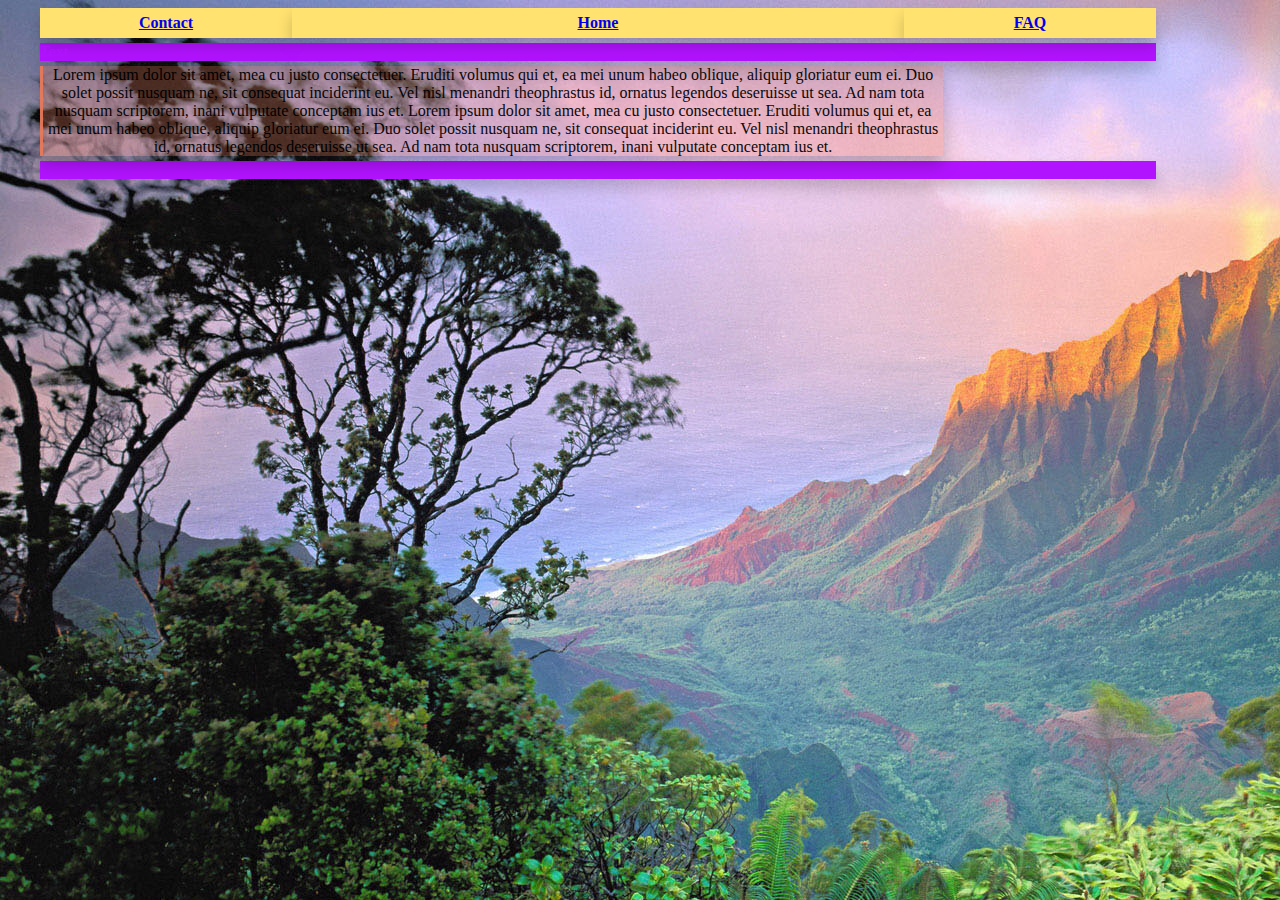
==== index.html @ bbc8c36d "day4" ====
<!DOCTYPE html>
<html lang="en" dir="ltr">

<head>
  <meta charset="utf-8">
  <title>CSS Project Index</title>
  <link rel="stylesheet" type="text/css" href="style.css">
</head>

<body background="images/background.jpg">
  <div id="container">
    <div id="nav"><a href="contact.html">Contact</a></div>
    <div id="header"><a href="index.html">Home</a></div>
    <div id="nav"><a href="faq.html">FAQ</a></div>
    <div id="blackLine">Text</div>
    <div id="content">Lorem ipsum dolor sit amet, mea cu justo consectetuer. Eruditi volumus qui et, ea mei unum habeo oblique, aliquip gloriatur eum ei. Duo solet possit nusquam ne, sit consequat inciderint eu. Vel nisl menandri theophrastus id, ornatus legendos deseruisse ut sea. Ad nam tota nusquam scriptorem, inani vulputate conceptam ius et.  Lorem ipsum dolor sit amet, mea cu justo consectetuer. Eruditi volumus qui et, ea mei unum habeo oblique, aliquip gloriatur eum ei. Duo solet possit nusquam ne, sit consequat inciderint eu. Vel nisl menandri theophrastus id, ornatus legendos deseruisse ut sea. Ad nam tota nusquam scriptorem, inani vulputate conceptam ius et.  </div>
    <div id="footer">Text</div>
  </div>
</body>

</html>
---- style.css ----
#container{
    width: 1200px;
    margin: auto;
}
#nav{
  width: 20%;
  float: left;
  background: #FFE270;
  text-align: center;
  padding: 0.5%;
  margin-bottom: 5px;
  font-weight: bold;
  box-shadow: 0px 8px 16px 0px rgba(0,0,0,0.2);
}
#header{
  width: 50%;
  float: left;
  background: #FFE270;
  text-align: center;
  padding: 0.5%;
  margin-bottom: 5px;
  font-weight: bold;
  box-shadow: 0px 8px 16px 0px rgba(0,0,0,0.2);
}

#blackLine{
  width: 93%;
  background: #B213FF;
  clear: both;
  margin-bottom: 5px;
  color: #B213FF;
  box-shadow: 0px 8px 16px 0px rgba(0,0,0,0.2);
}

#content{
  width: 75%;
  background: rgba(232,121,90,0.3);
  text-align: center;
  box-shadow: 0px 8px 16px 0px rgba(0,0,0,0.25);
  opacity: 95%;
  border-left-style: solid;
  border-color: #E8795A
}

#footer{
  background: #B213FF;
  clear: both;
  margin-top: 5px;
  width: 93%;
  color: #B213FF;
  box-shadow: 0px 8px 16px 0px rgba(0,0,0,0.2);
}
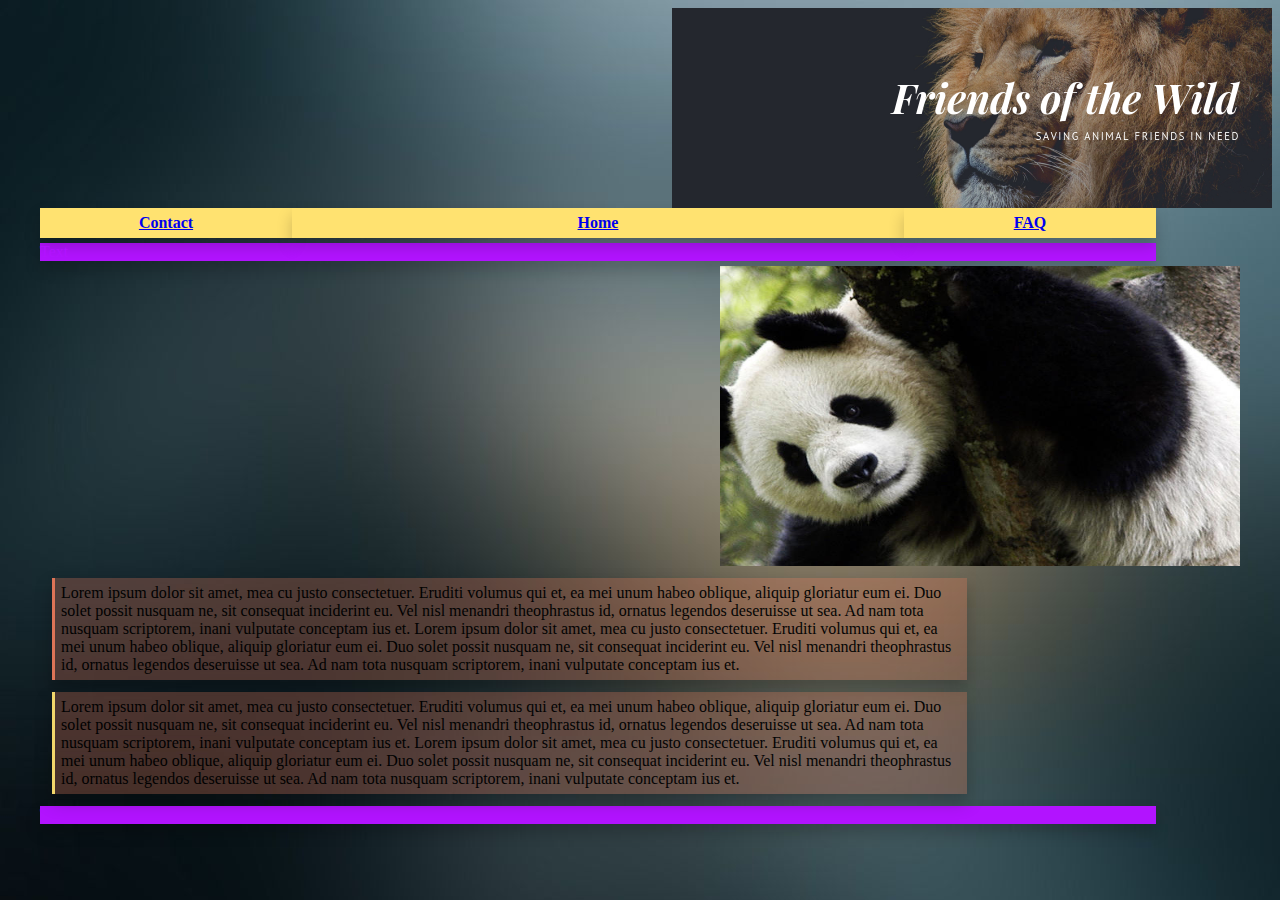
==== commit d91faf1a: "day5" ====
--- a/index.html
+++ b/index.html
@@ -7,13 +7,20 @@
   <link rel="stylesheet" type="text/css" href="style.css">
 </head>
 
-<body background="images/background.jpg">
+<body background="images/newbackground.jpg">
+  <center><img src="images/banner.png" alt="Page Banner"></center>
   <div id="container">
     <div id="nav"><a href="contact.html">Contact</a></div>
     <div id="header"><a href="index.html">Home</a></div>
     <div id="nav"><a href="faq.html">FAQ</a></div>
     <div id="blackLine">Text</div>
-    <div id="content">Lorem ipsum dolor sit amet, mea cu justo consectetuer. Eruditi volumus qui et, ea mei unum habeo oblique, aliquip gloriatur eum ei. Duo solet possit nusquam ne, sit consequat inciderint eu. Vel nisl menandri theophrastus id, ornatus legendos deseruisse ut sea. Ad nam tota nusquam scriptorem, inani vulputate conceptam ius et.  Lorem ipsum dolor sit amet, mea cu justo consectetuer. Eruditi volumus qui et, ea mei unum habeo oblique, aliquip gloriatur eum ei. Duo solet possit nusquam ne, sit consequat inciderint eu. Vel nisl menandri theophrastus id, ornatus legendos deseruisse ut sea. Ad nam tota nusquam scriptorem, inani vulputate conceptam ius et.  </div>
+    <img src="images/panda.jpg" style="width:520px;height:300px;">
+    <div id="content">Lorem ipsum dolor sit amet, mea cu justo consectetuer. Eruditi volumus qui et, ea mei unum habeo oblique, aliquip gloriatur eum ei. Duo solet possit nusquam ne, sit consequat inciderint eu. Vel nisl menandri theophrastus id,
+      ornatus legendos deseruisse ut sea. Ad nam tota nusquam scriptorem, inani vulputate conceptam ius et. Lorem ipsum dolor sit amet, mea cu justo consectetuer. Eruditi volumus qui et, ea mei unum habeo oblique, aliquip gloriatur eum ei. Duo solet
+      possit nusquam ne, sit consequat inciderint eu. Vel nisl menandri theophrastus id, ornatus legendos deseruisse ut sea. Ad nam tota nusquam scriptorem, inani vulputate conceptam ius et. </div>
+    <div id="content2">Lorem ipsum dolor sit amet, mea cu justo consectetuer. Eruditi volumus qui et, ea mei unum habeo oblique, aliquip gloriatur eum ei. Duo solet possit nusquam ne, sit consequat inciderint eu. Vel nisl menandri theophrastus id,
+      ornatus legendos deseruisse ut sea. Ad nam tota nusquam scriptorem, inani vulputate conceptam ius et. Lorem ipsum dolor sit amet, mea cu justo consectetuer. Eruditi volumus qui et, ea mei unum habeo oblique, aliquip gloriatur eum ei. Duo solet
+      possit nusquam ne, sit consequat inciderint eu. Vel nisl menandri theophrastus id, ornatus legendos deseruisse ut sea. Ad nam tota nusquam scriptorem, inani vulputate conceptam ius et. </div>
     <div id="footer">Text</div>
   </div>
 </body>
--- a/style.css
+++ b/style.css
@@ -1,8 +1,9 @@
-#container{
-    width: 1200px;
-    margin: auto;
+#container {
+  width: 1200px;
+  margin: auto;
 }
-#nav{
+
+#nav {
   width: 20%;
   float: left;
   background: #FFE270;
@@ -10,9 +11,10 @@
   padding: 0.5%;
   margin-bottom: 5px;
   font-weight: bold;
-  box-shadow: 0px 8px 16px 0px rgba(0,0,0,0.2);
+  box-shadow: 0px 8px 16px 0px rgba(0, 0, 0, 0.2);
 }
-#header{
+
+#header {
   width: 50%;
   float: left;
   background: #FFE270;
@@ -20,33 +22,53 @@
   padding: 0.5%;
   margin-bottom: 5px;
   font-weight: bold;
-  box-shadow: 0px 8px 16px 0px rgba(0,0,0,0.2);
+  box-shadow: 0px 8px 16px 0px rgba(0, 0, 0, 0.2);
 }
 
-#blackLine{
+#blackLine {
   width: 93%;
   background: #B213FF;
   clear: both;
   margin-bottom: 5px;
   color: #B213FF;
-  box-shadow: 0px 8px 16px 0px rgba(0,0,0,0.2);
+  box-shadow: 0px 8px 16px 0px rgba(0, 0, 0, 0.2);
 }
 
-#content{
+#content {
+  padding: .5%;
   width: 75%;
-  background: rgba(232,121,90,0.3);
-  text-align: center;
-  box-shadow: 0px 8px 16px 0px rgba(0,0,0,0.25);
+  margin: 1%;
+  background: rgba(232, 121, 90, 0.3);
+  text-align: left;
+  box-shadow: 0px 8px 16px 0px rgba(0, 0, 0, 0.25);
   opacity: 95%;
   border-left-style: solid;
   border-color: #E8795A
 }
 
-#footer{
+#content2 {
+  padding: .5%;
+  width: 75%;
+  margin: 1%;
+  background: rgba(232, 121, 90, 0.3);
+  text-align: left;
+  box-shadow: 0px 8px 16px 0px rgba(0, 0, 0, 0.25);
+  opacity: 95%;
+  border-left-style: solid;
+  border-color: #FFE270
+}
+
+#footer {
   background: #B213FF;
   clear: both;
   margin-top: 5px;
   width: 93%;
   color: #B213FF;
-  box-shadow: 0px 8px 16px 0px rgba(0,0,0,0.2);
+  box-shadow: 0px 8px 16px 0px rgba(0, 0, 0, 0.2);
 }
+
+img {
+  display: block;
+  margin-left: auto;
+  margin
+}
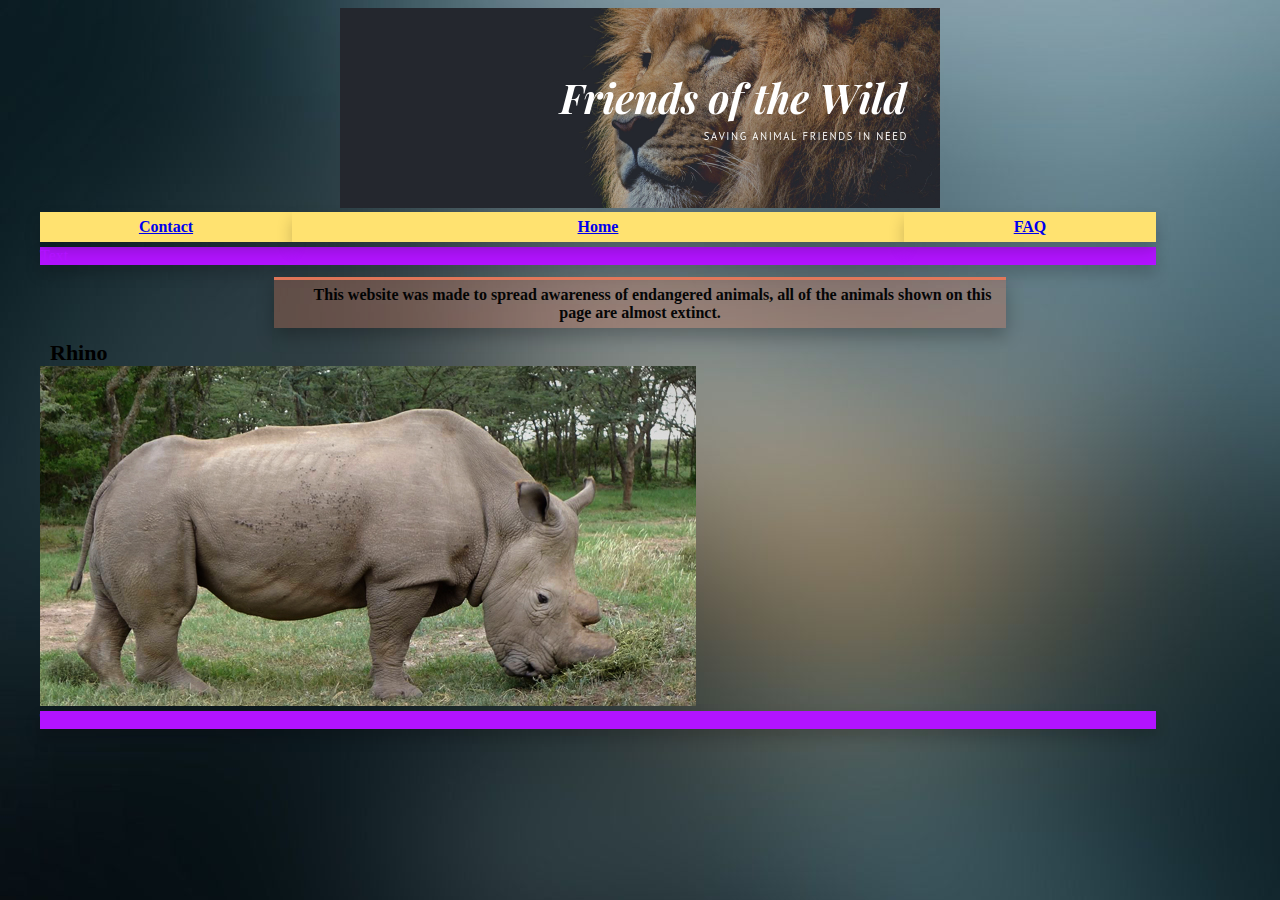
==== commit 8855f720: "day6" ====
--- a/index.html
+++ b/index.html
@@ -14,13 +14,9 @@
     <div id="header"><a href="index.html">Home</a></div>
     <div id="nav"><a href="faq.html">FAQ</a></div>
     <div id="blackLine">Text</div>
-    <img src="images/panda.jpg" style="width:520px;height:300px;">
-    <div id="content">Lorem ipsum dolor sit amet, mea cu justo consectetuer. Eruditi volumus qui et, ea mei unum habeo oblique, aliquip gloriatur eum ei. Duo solet possit nusquam ne, sit consequat inciderint eu. Vel nisl menandri theophrastus id,
-      ornatus legendos deseruisse ut sea. Ad nam tota nusquam scriptorem, inani vulputate conceptam ius et. Lorem ipsum dolor sit amet, mea cu justo consectetuer. Eruditi volumus qui et, ea mei unum habeo oblique, aliquip gloriatur eum ei. Duo solet
-      possit nusquam ne, sit consequat inciderint eu. Vel nisl menandri theophrastus id, ornatus legendos deseruisse ut sea. Ad nam tota nusquam scriptorem, inani vulputate conceptam ius et. </div>
-    <div id="content2">Lorem ipsum dolor sit amet, mea cu justo consectetuer. Eruditi volumus qui et, ea mei unum habeo oblique, aliquip gloriatur eum ei. Duo solet possit nusquam ne, sit consequat inciderint eu. Vel nisl menandri theophrastus id,
-      ornatus legendos deseruisse ut sea. Ad nam tota nusquam scriptorem, inani vulputate conceptam ius et. Lorem ipsum dolor sit amet, mea cu justo consectetuer. Eruditi volumus qui et, ea mei unum habeo oblique, aliquip gloriatur eum ei. Duo solet
-      possit nusquam ne, sit consequat inciderint eu. Vel nisl menandri theophrastus id, ornatus legendos deseruisse ut sea. Ad nam tota nusquam scriptorem, inani vulputate conceptam ius et. </div>
+    <center><div id="content">This website was made to spread awareness of endangered animals, all of the animals shown on this page are almost extinct.</div></center>
+    <div id="imageTitle">Rhino</div>
+    <div id="rhino"></div>
     <div id="footer">Text</div>
   </div>
 </body>
--- a/style.css
+++ b/style.css
@@ -4,6 +4,7 @@
 }
 
 #nav {
+  text-decoration: none;
   width: 20%;
   float: left;
   background: #FFE270;
@@ -35,28 +36,44 @@
 }
 
 #content {
+  font-weight: bold;
+  text-indent: 25px;
   padding: .5%;
-  width: 75%;
+  width: 60%;
   margin: 1%;
   background: rgba(232, 121, 90, 0.3);
-  text-align: left;
+  text-align: center;
   box-shadow: 0px 8px 16px 0px rgba(0, 0, 0, 0.25);
   opacity: 95%;
-  border-left-style: solid;
+  border-top-style: solid;
   border-color: #E8795A
 }
 
-#content2 {
+#imageTitle{
+  font-weight: bold;
+  text-indent: 10px;
+  font-size: 22px;
+}
+
+#rhino {
+  background-image: url(images/rhino.jpg);
+  background-repeat: no-repeat;
+  background-position: left top;
+  width: 656px;
+  height: 340px;
+}
+
+/*content2 {
   padding: .5%;
-  width: 75%;
-  margin: 1%;
+  width: 65%;
+  margin: .5%;
   background: rgba(232, 121, 90, 0.3);
   text-align: left;
   box-shadow: 0px 8px 16px 0px rgba(0, 0, 0, 0.25);
   opacity: 95%;
   border-left-style: solid;
   border-color: #FFE270
-}
+}*/
 
 #footer {
   background: #B213FF;
@@ -66,9 +83,3 @@
   color: #B213FF;
   box-shadow: 0px 8px 16px 0px rgba(0, 0, 0, 0.2);
 }
-
-img {
-  display: block;
-  margin-left: auto;
-  margin
-}
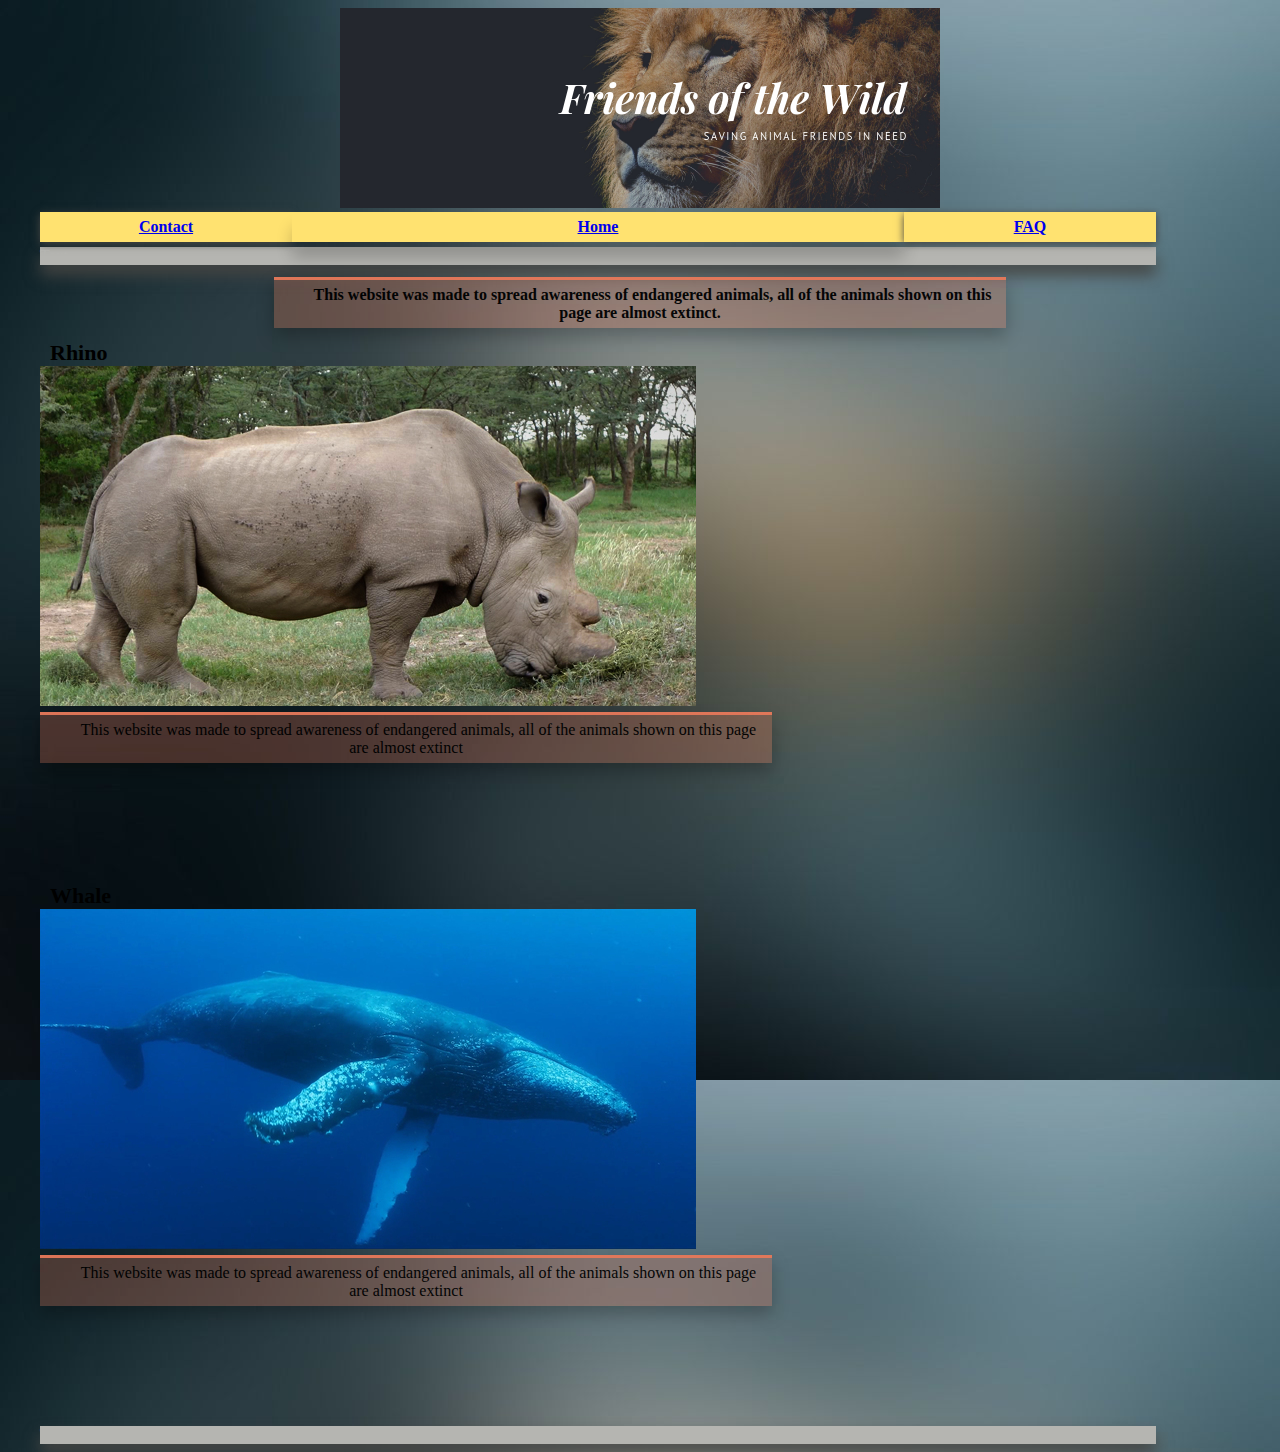
==== commit 9135abe6: "day7" ====
--- a/index.html
+++ b/index.html
@@ -17,6 +17,10 @@
     <center><div id="content">This website was made to spread awareness of endangered animals, all of the animals shown on this page are almost extinct.</div></center>
     <div id="imageTitle">Rhino</div>
     <div id="rhino"></div>
+    <div id="imageContent">This website was made to spread awareness of endangered animals, all of the animals shown on this page are almost extinct</div>
+    <div id="imageTitle">Whale</div>
+    <div id="whale"></div>
+    <div id="imageContent">This website was made to spread awareness of endangered animals, all of the animals shown on this page are almost extinct</div>
     <div id="footer">Text</div>
   </div>
 </body>
--- a/style.css
+++ b/style.css
@@ -12,7 +12,7 @@
   padding: 0.5%;
   margin-bottom: 5px;
   font-weight: bold;
-  box-shadow: 0px 8px 16px 0px rgba(0, 0, 0, 0.2);
+  box-shadow: 0px 2px 8px 0px rgba(69, 69, 67, 27);
 }
 
 #header {
@@ -23,16 +23,16 @@
   padding: 0.5%;
   margin-bottom: 5px;
   font-weight: bold;
-  box-shadow: 0px 8px 16px 0px rgba(0, 0, 0, 0.2);
+  box-shadow: 0px 16px 16px 0px rgba(0, 0, 0, 0.2);
 }
 
 #blackLine {
   width: 93%;
-  background: #B213FF;
+  background: #B5B5B1;
   clear: both;
   margin-bottom: 5px;
-  color: #B213FF;
-  box-shadow: 0px 8px 16px 0px rgba(0, 0, 0, 0.2);
+  color: #B5B5B1;
+  box-shadow: 0px 10px 16px 0px rgba(69, 69, 67, 27);
 }
 
 #content {
@@ -50,6 +50,7 @@
 }
 
 #imageTitle{
+  width: 20%;
   font-weight: bold;
   text-indent: 10px;
   font-size: 22px;
@@ -61,6 +62,29 @@
   background-position: left top;
   width: 656px;
   height: 340px;
+}
+
+#whale {
+  background-image: url(images/whale.jpg);
+  background-repeat: no-repeat;
+  background-position: center;
+  width: 656px;
+  height: 340px;
+}
+
+#imageContent{
+  margin-bottom: 10%;
+  margin-top: .5%;
+  text-indent: 25px;
+  padding: .5%;
+  width: 60%;
+  background: rgba(232, 121, 90, 0.3);
+  text-align: center;
+  box-shadow: 0px 8px 16px 0px rgba(0, 0, 0, 0.25);
+  opacity: 95%;
+  border-top-style: solid;
+  border-color: #E8795A
+
 }
 
 /*content2 {
@@ -76,10 +100,10 @@
 }*/
 
 #footer {
-  background: #B213FF;
+  background: #B5B5B1;
   clear: both;
   margin-top: 5px;
   width: 93%;
-  color: #B213FF;
-  box-shadow: 0px 8px 16px 0px rgba(0, 0, 0, 0.2);
+  color: #B5B5B1;
+  box-shadow: 0px 10px 16px 0px rgba(69, 69, 67, 27);
 }
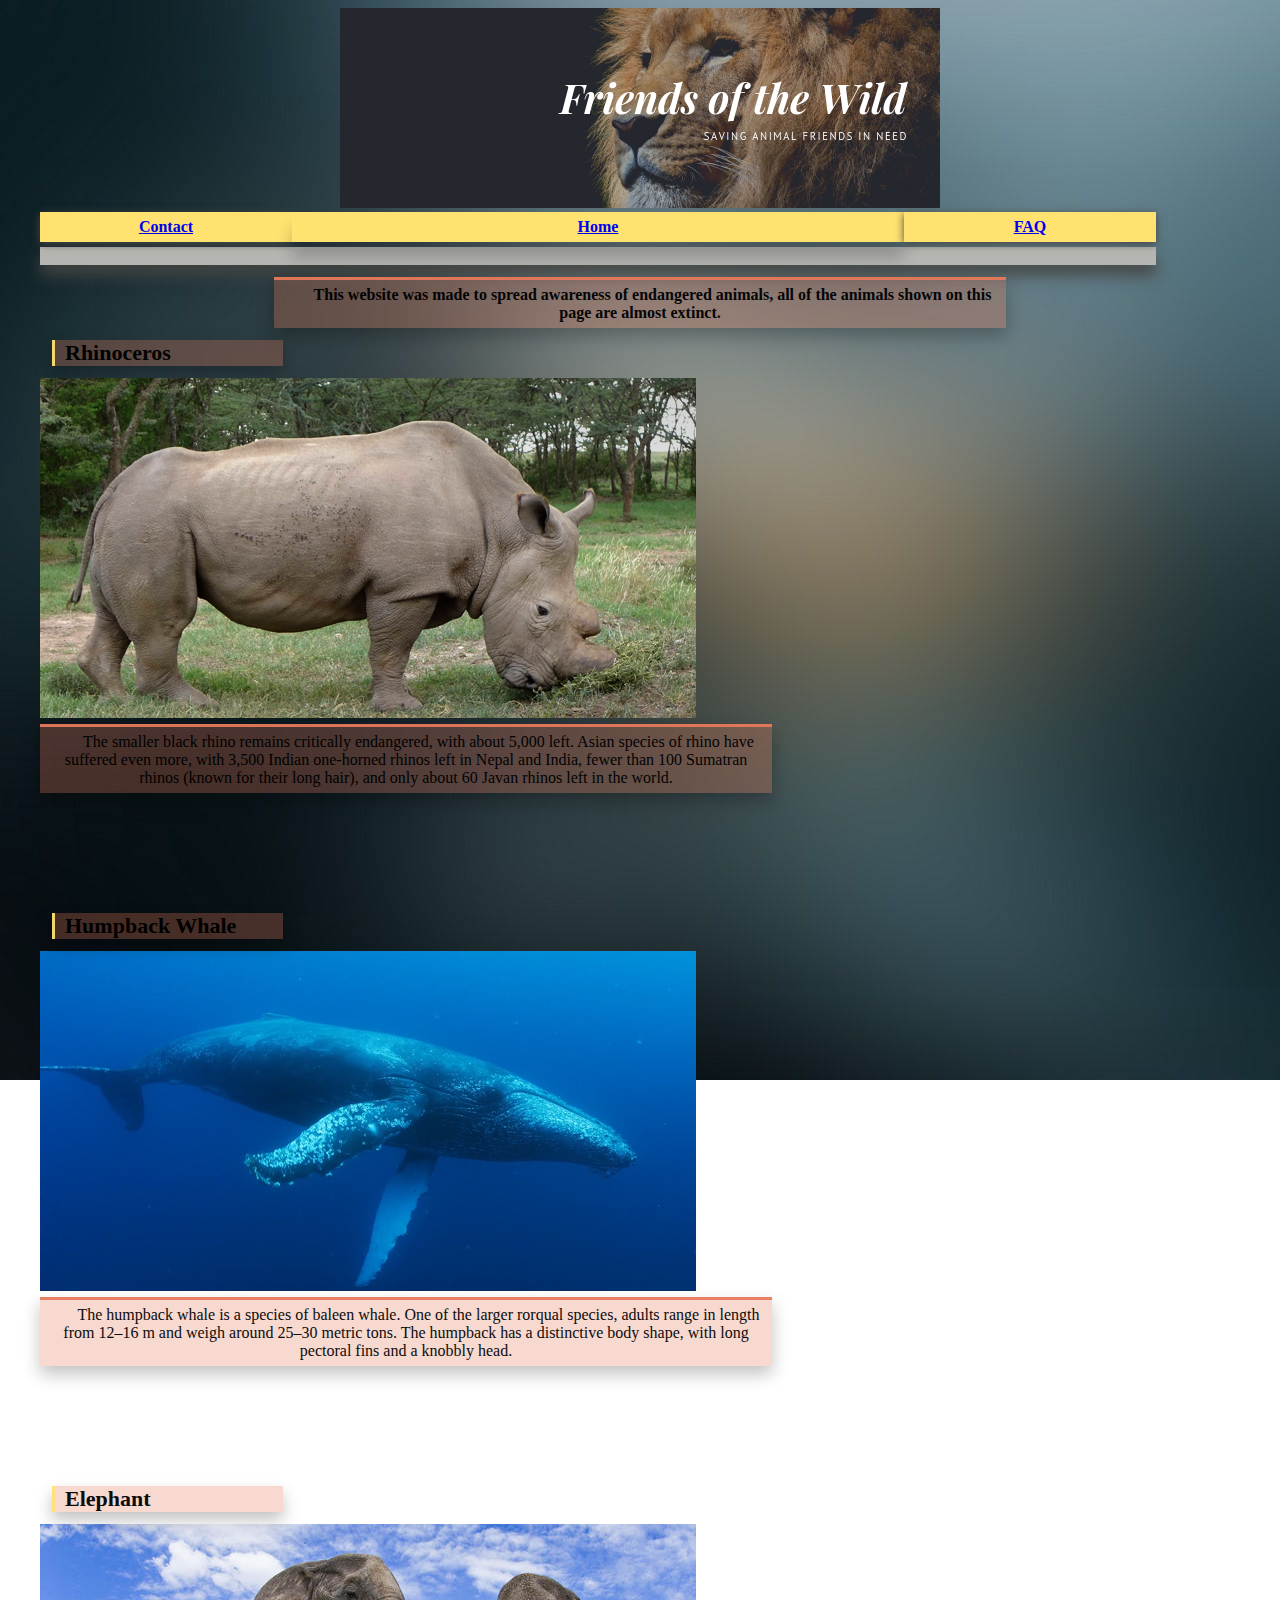
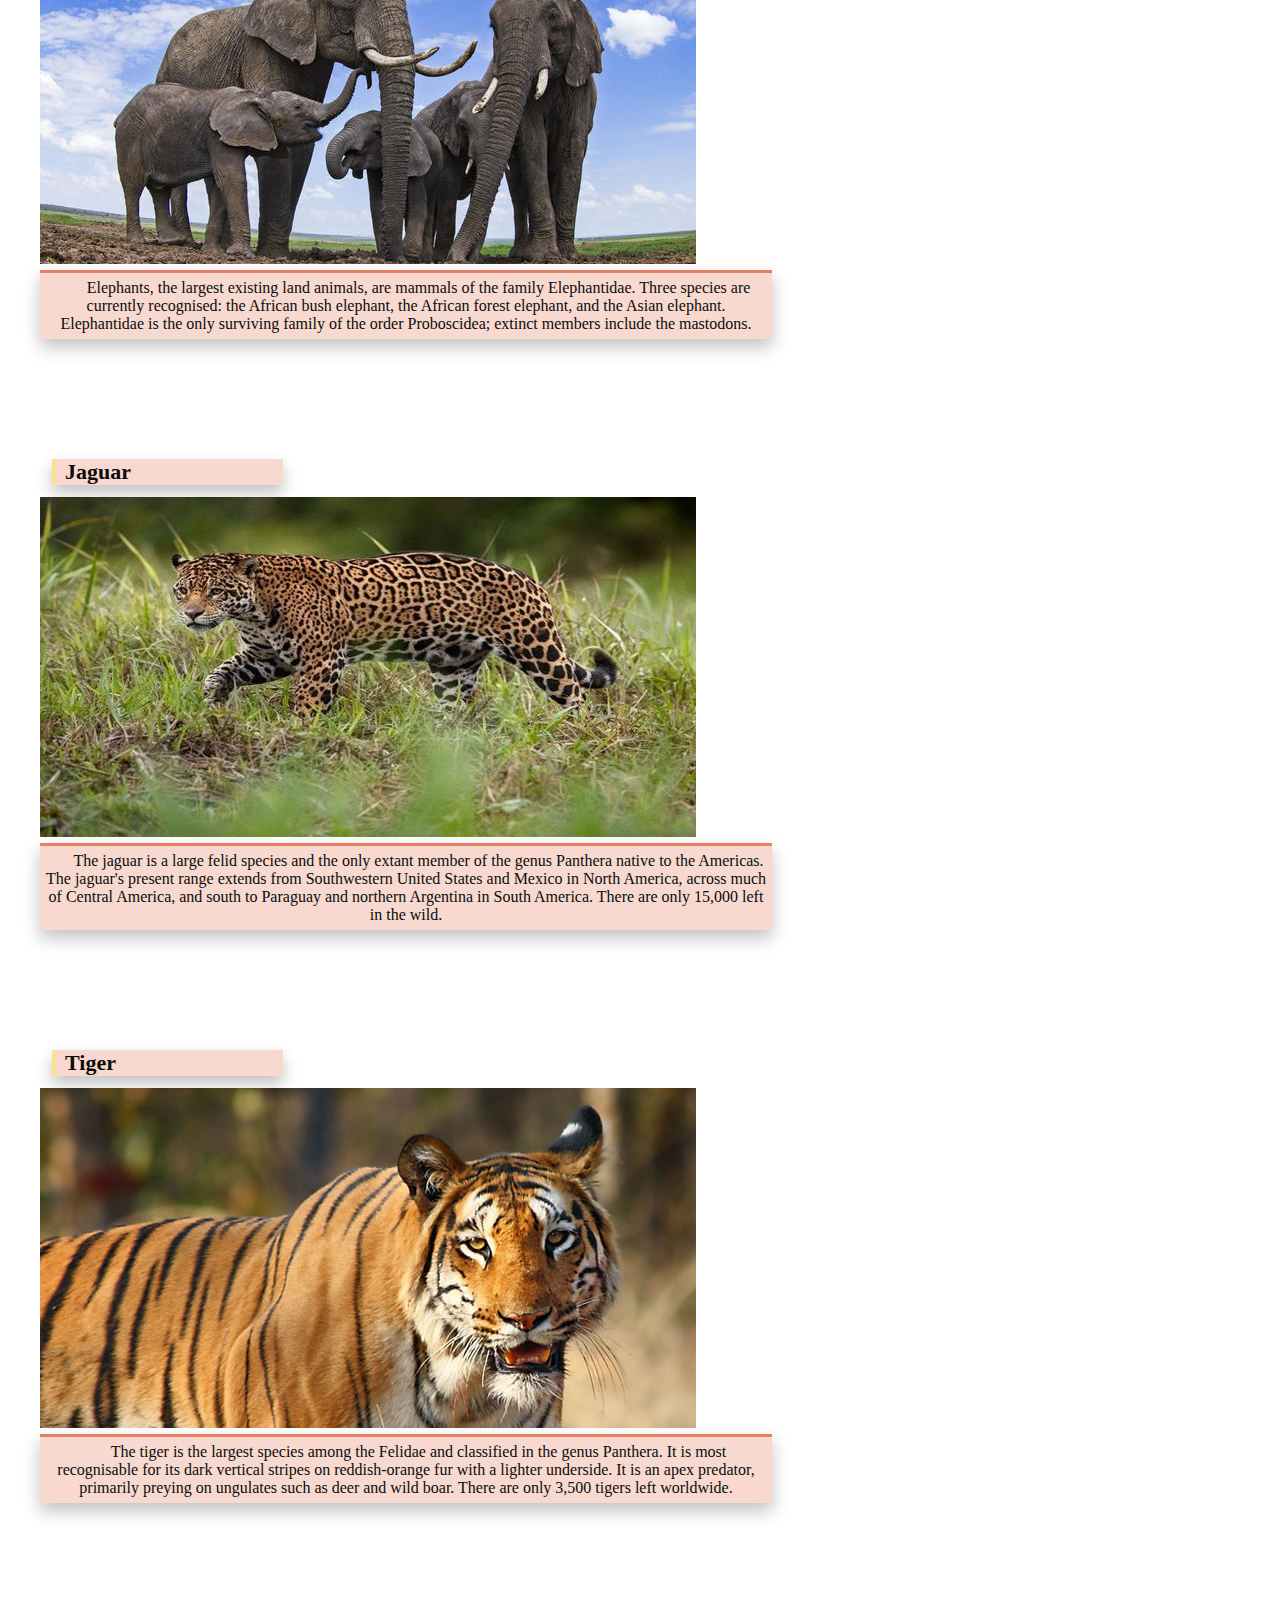
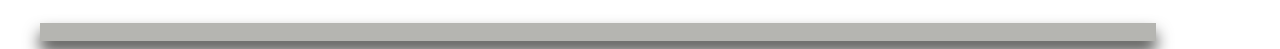
==== commit d33fd3db: "day8" ====
--- a/index.html
+++ b/index.html
@@ -7,7 +7,7 @@
   <link rel="stylesheet" type="text/css" href="style.css">
 </head>
 
-<body background="images/newbackground.jpg">
+<body>
   <center><img src="images/banner.png" alt="Page Banner"></center>
   <div id="container">
     <div id="nav"><a href="contact.html">Contact</a></div>
@@ -15,12 +15,21 @@
     <div id="nav"><a href="faq.html">FAQ</a></div>
     <div id="blackLine">Text</div>
     <center><div id="content">This website was made to spread awareness of endangered animals, all of the animals shown on this page are almost extinct.</div></center>
-    <div id="imageTitle">Rhino</div>
+    <div id="imageTitle">Rhinoceros</div>
     <div id="rhino"></div>
-    <div id="imageContent">This website was made to spread awareness of endangered animals, all of the animals shown on this page are almost extinct</div>
-    <div id="imageTitle">Whale</div>
+    <div id="imageContent">The smaller black rhino remains critically endangered, with about 5,000 left. Asian species of rhino have suffered even more, with 3,500 Indian one-horned rhinos left in Nepal and India, fewer than 100 Sumatran rhinos (known for their long hair), and only about 60 Javan rhinos left in the world.</div>
+    <div id="imageTitle">Humpback Whale</div>
     <div id="whale"></div>
-    <div id="imageContent">This website was made to spread awareness of endangered animals, all of the animals shown on this page are almost extinct</div>
+    <div id="imageContent">The humpback whale is a species of baleen whale. One of the larger rorqual species, adults range in length from 12–16 m and weigh around 25–30 metric tons. The humpback has a distinctive body shape, with long pectoral fins and a knobbly head.</div>
+    <div id="imageTitle">Elephant</div>
+    <div id="elephants"></div>
+    <div id="imageContent">Elephants, the largest existing land animals, are mammals of the family Elephantidae. Three species are currently recognised: the African bush elephant, the African forest elephant, and the Asian elephant. Elephantidae is the only surviving family of the order Proboscidea; extinct members include the mastodons.</div>
+    <div id="imageTitle">Jaguar</div>
+    <div id="jaguar"></div>
+    <div id="imageContent">The jaguar is a large felid species and the only extant member of the genus Panthera native to the Americas. The jaguar's present range extends from Southwestern United States and Mexico in North America, across much of Central America, and south to Paraguay and northern Argentina in South America. There are only 15,000 left in the wild.</div>
+    <div id="imageTitle">Tiger</div>
+    <div id="tiger"></div>
+    <div id="imageContent">The tiger is the largest species among the Felidae and classified in the genus Panthera. It is most recognisable for its dark vertical stripes on reddish-orange fur with a lighter underside. It is an apex predator, primarily preying on ungulates such as deer and wild boar. There are only 3,500 tigers left worldwide.</div>
     <div id="footer">Text</div>
   </div>
 </body>
--- a/style.css
+++ b/style.css
@@ -1,6 +1,13 @@
 #container {
   width: 1200px;
   margin: auto;
+}
+
+body{
+  background-image:
+  url("images/newbackground.jpg");
+  background-repeat: no-repeat;
+  background-attachment: fixed;
 }
 
 #nav {
@@ -46,14 +53,20 @@
   box-shadow: 0px 8px 16px 0px rgba(0, 0, 0, 0.25);
   opacity: 95%;
   border-top-style: solid;
-  border-color: #E8795A
+  border-color: #E8795A;
 }
 
 #imageTitle{
-  width: 20%;
+  margin: 1%;
+  width: 19%;
   font-weight: bold;
   text-indent: 10px;
   font-size: 22px;
+  background: rgba(232, 121, 90, 0.3);
+  box-shadow: 0px 8px 16px 0px rgba(0, 0, 0, 0.25);
+  opacity: 95%;
+  border-left-style: solid;
+  border-color: #FFE270;
 }
 
 #rhino {
@@ -68,6 +81,38 @@
   background-image: url(images/whale.jpg);
   background-repeat: no-repeat;
   background-position: center;
+  width: 656px;
+  height: 340px;
+}
+
+#rhino {
+  background-image: url(images/rhino.jpg);
+  background-repeat: no-repeat;
+  background-position: left top;
+  width: 656px;
+  height: 340px;
+}
+
+#elephants {
+  background-image: url(images/elephants.jpg);
+  background-repeat: no-repeat;
+  background-position: left top;
+  width: 656px;
+  height: 340px;
+}
+
+#jaguar {
+  background-image: url(images/jaguar.jpg);
+  background-repeat: no-repeat;
+  background-position: left top;
+  width: 656px;
+  height: 340px;
+}
+
+#tiger {
+  background-image: url(images/tiger.jpg);
+  background-repeat: no-repeat;
+  background-position: left top;
   width: 656px;
   height: 340px;
 }
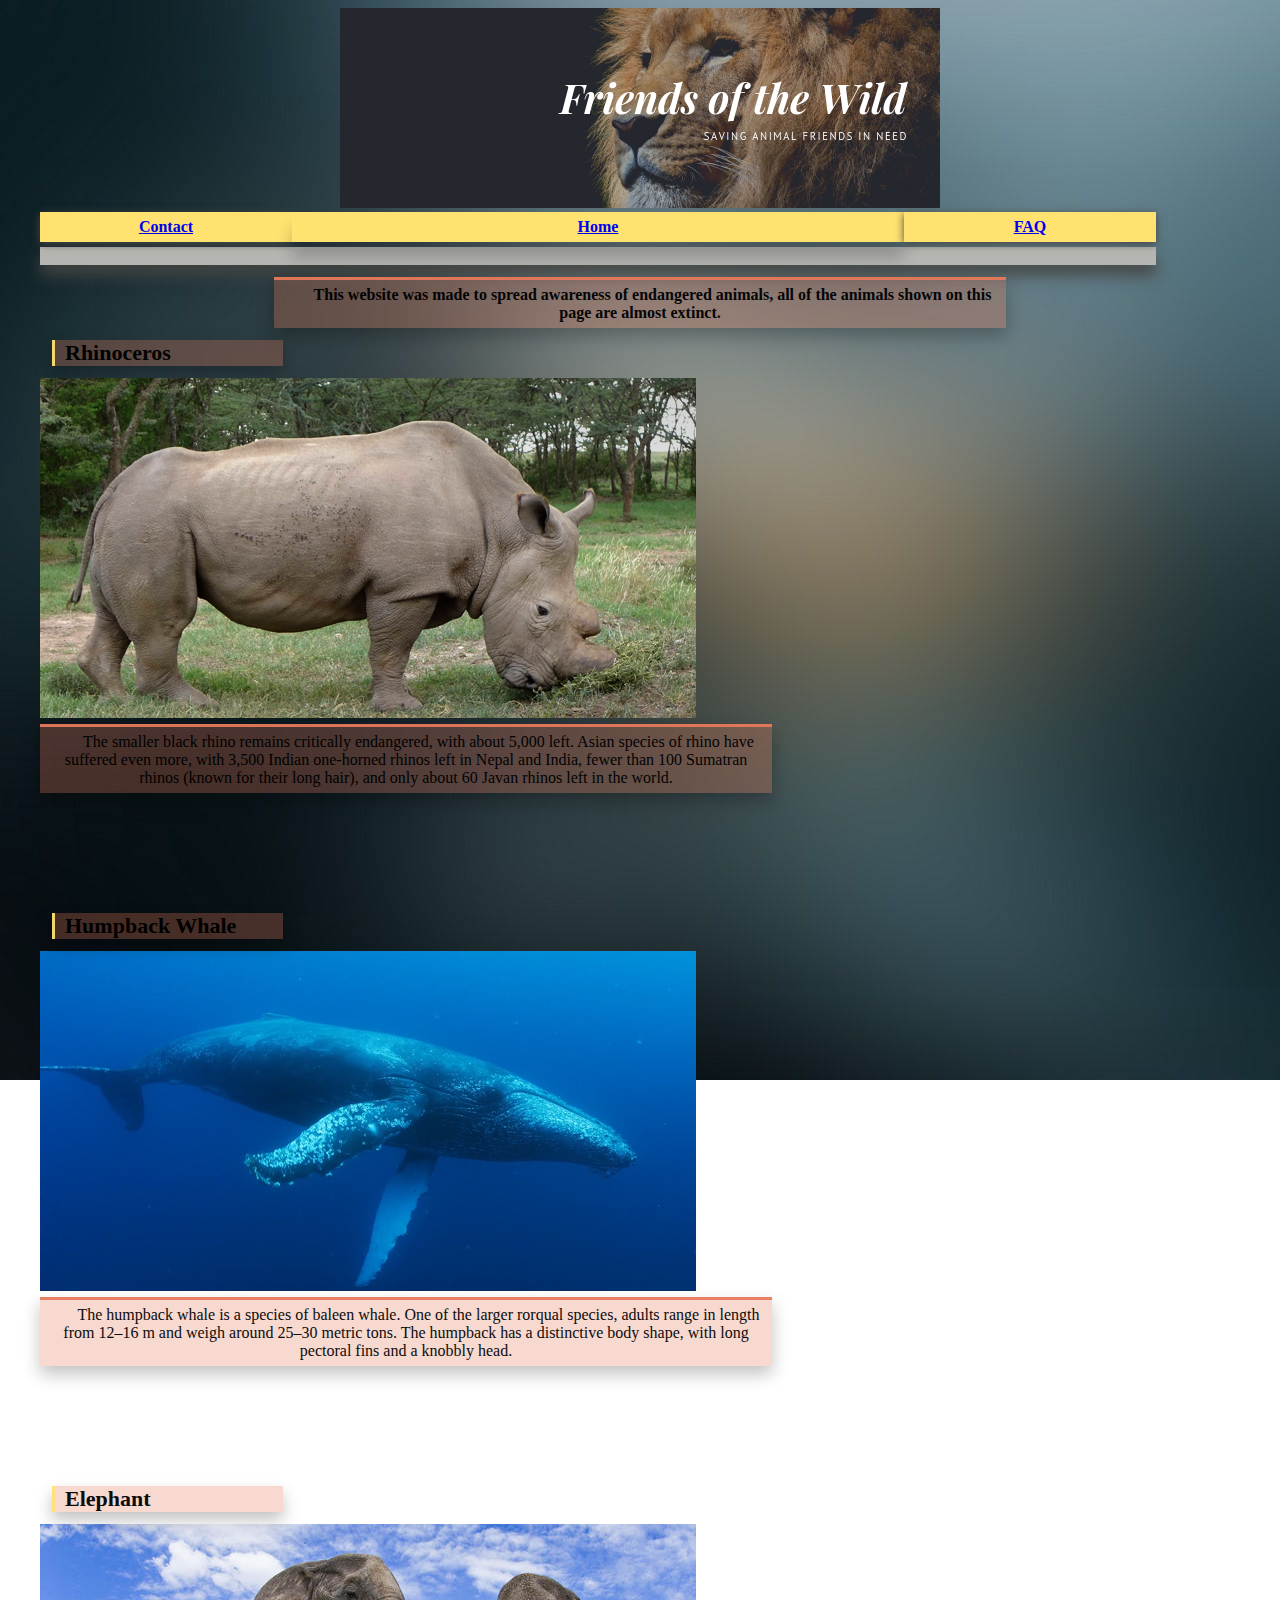
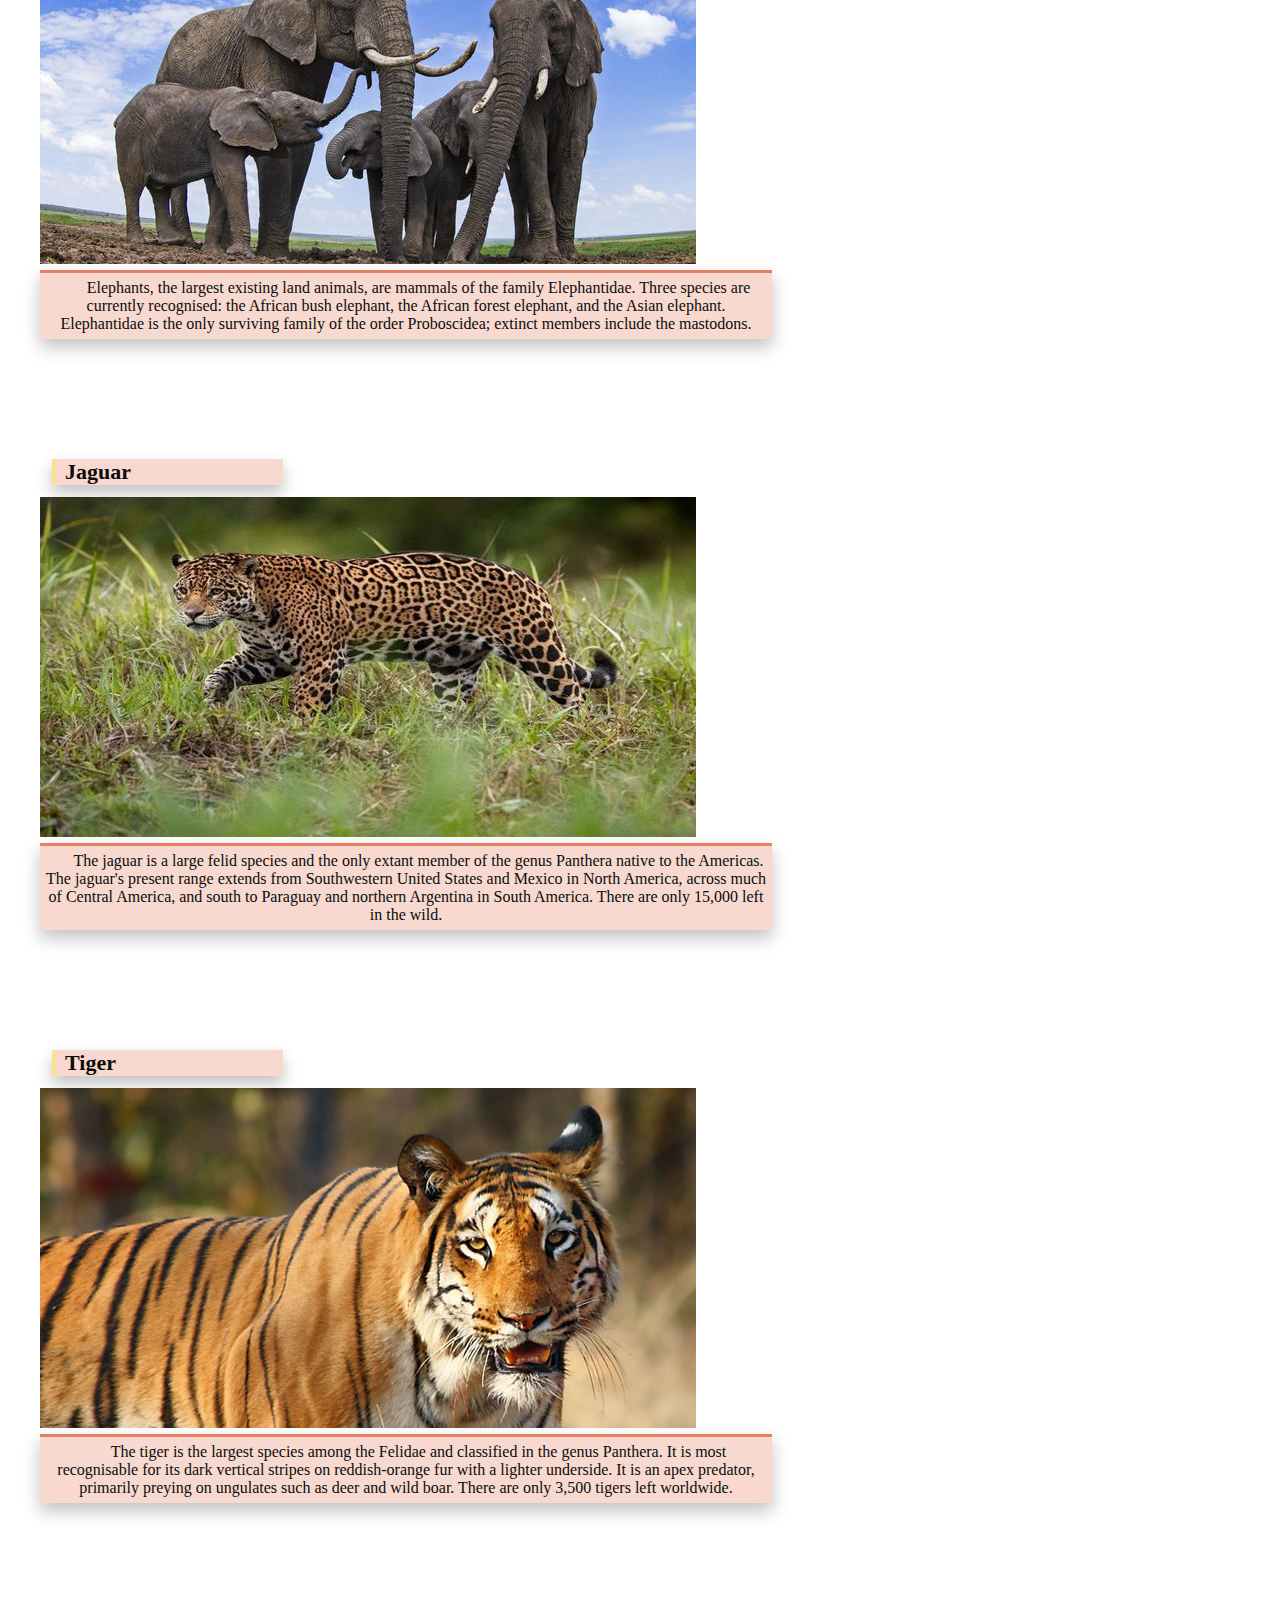
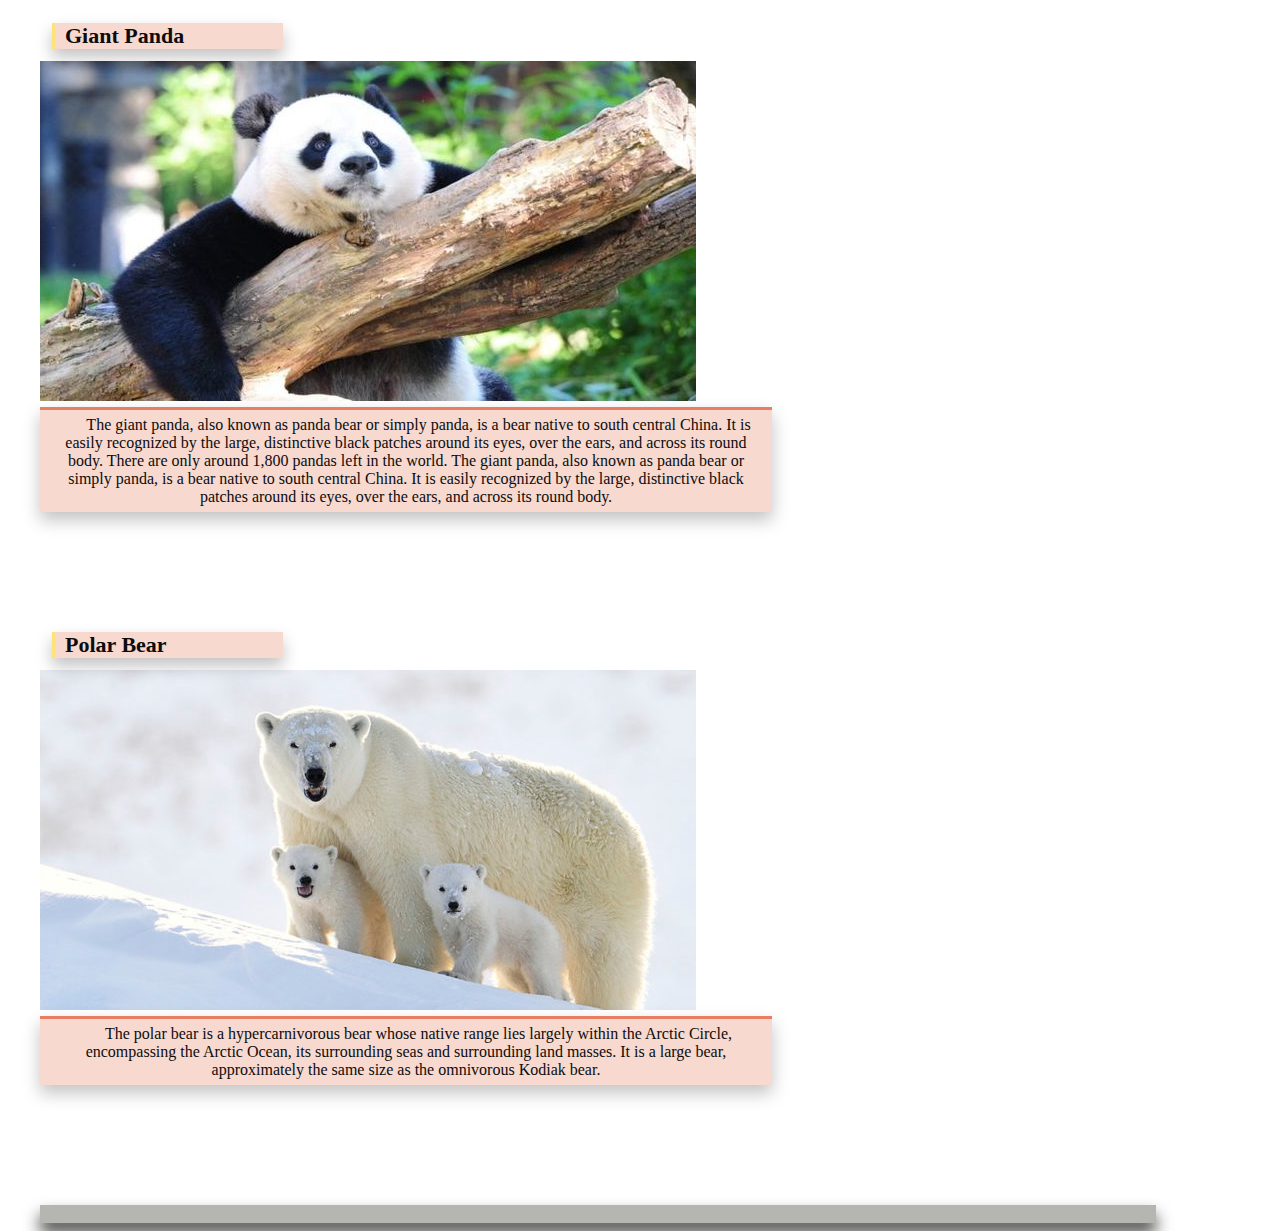
==== commit d00dd015: "day9" ====
--- a/index.html
+++ b/index.html
@@ -3,7 +3,7 @@
 
 <head>
   <meta charset="utf-8">
-  <title>CSS Project Index</title>
+  <title>Friends of The Wild</title>
   <link rel="stylesheet" type="text/css" href="style.css">
 </head>
 
@@ -30,6 +30,12 @@
     <div id="imageTitle">Tiger</div>
     <div id="tiger"></div>
     <div id="imageContent">The tiger is the largest species among the Felidae and classified in the genus Panthera. It is most recognisable for its dark vertical stripes on reddish-orange fur with a lighter underside. It is an apex predator, primarily preying on ungulates such as deer and wild boar. There are only 3,500 tigers left worldwide.</div>
+    <div id="imageTitle">Giant Panda</div>
+    <div id="panda"></div>
+    <div id="imageContent">The giant panda, also known as panda bear or simply panda, is a bear native to south central China. It is easily recognized by the large, distinctive black patches around its eyes, over the ears, and across its round body. There are only around 1,800 pandas left in the world. The giant panda, also known as panda bear or simply panda, is a bear native to south central China. It is easily recognized by the large, distinctive black patches around its eyes, over the ears, and across its round body. </div>
+    <div id="imageTitle">Polar Bear</div>
+    <div id="polar"></div>
+    <div id="imageContent">The polar bear is a hypercarnivorous bear whose native range lies largely within the Arctic Circle, encompassing the Arctic Ocean, its surrounding seas and surrounding land masses. It is a large bear, approximately the same size as the omnivorous Kodiak bear. </div>
     <div id="footer">Text</div>
   </div>
 </body>
--- a/style.css
+++ b/style.css
@@ -117,6 +117,42 @@
   height: 340px;
 }
 
+#panda {
+  background-image: url(images/panda.jpg);
+  background-repeat: no-repeat;
+  background-position: left top;
+  width: 656px;
+  height: 340px;
+}
+
+#polar {
+  background-image: url(images/polar.jpg);
+  background-repeat: no-repeat;
+  background-position: left top;
+  width: 656px;
+  height: 340px;
+}
+
+#turtle {
+  background-image: url(images/turtle.jpg);
+  background-repeat: no-repeat;
+  background-position: left top;
+  width: 656px;
+  height: 340px;
+  margin-top: 2%;
+  margin-bottom: 2%;
+}
+
+#lion {
+  background-image: url(images/lion.jpg);
+  background-repeat: no-repeat;
+  background-position: left top;
+  width: 656px;
+  height: 340px;
+  margin-top: 2%;
+  margin-bottom: 2%;
+}
+
 #imageContent{
   margin-bottom: 10%;
   margin-top: .5%;
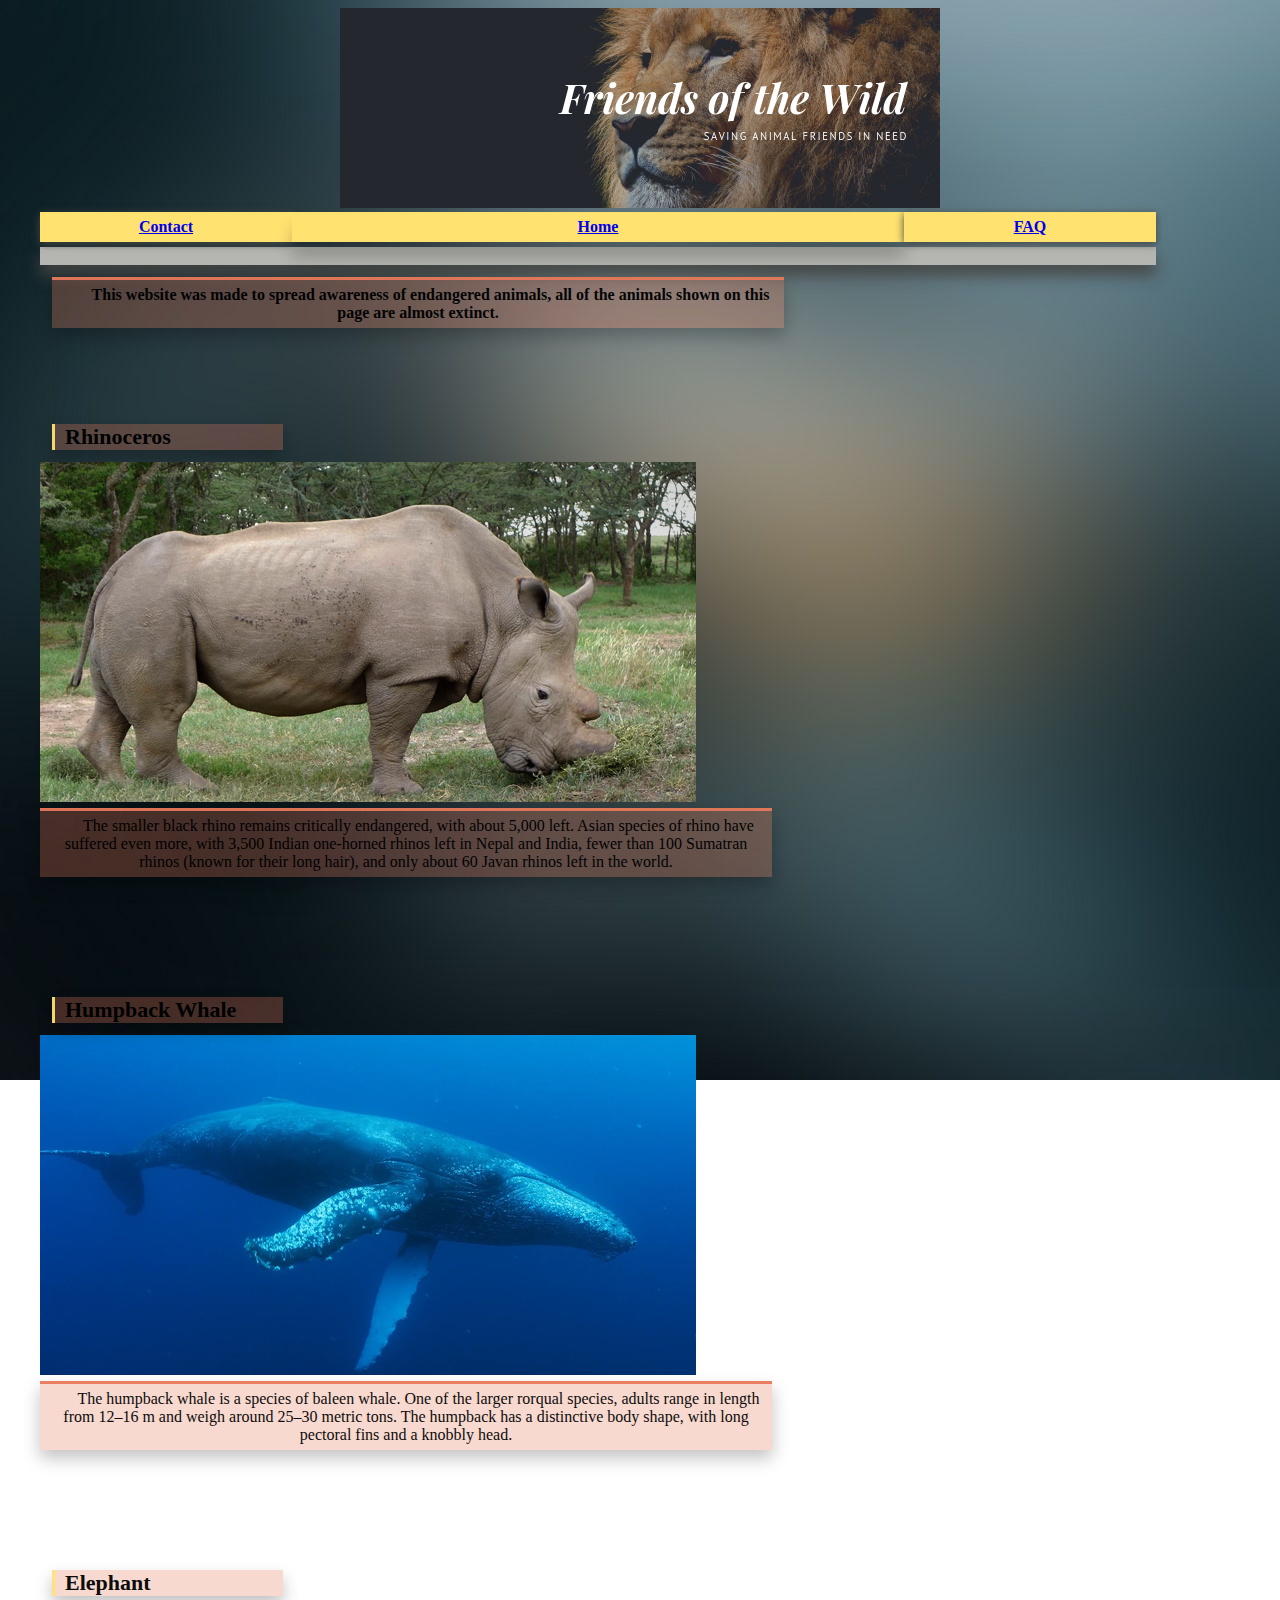
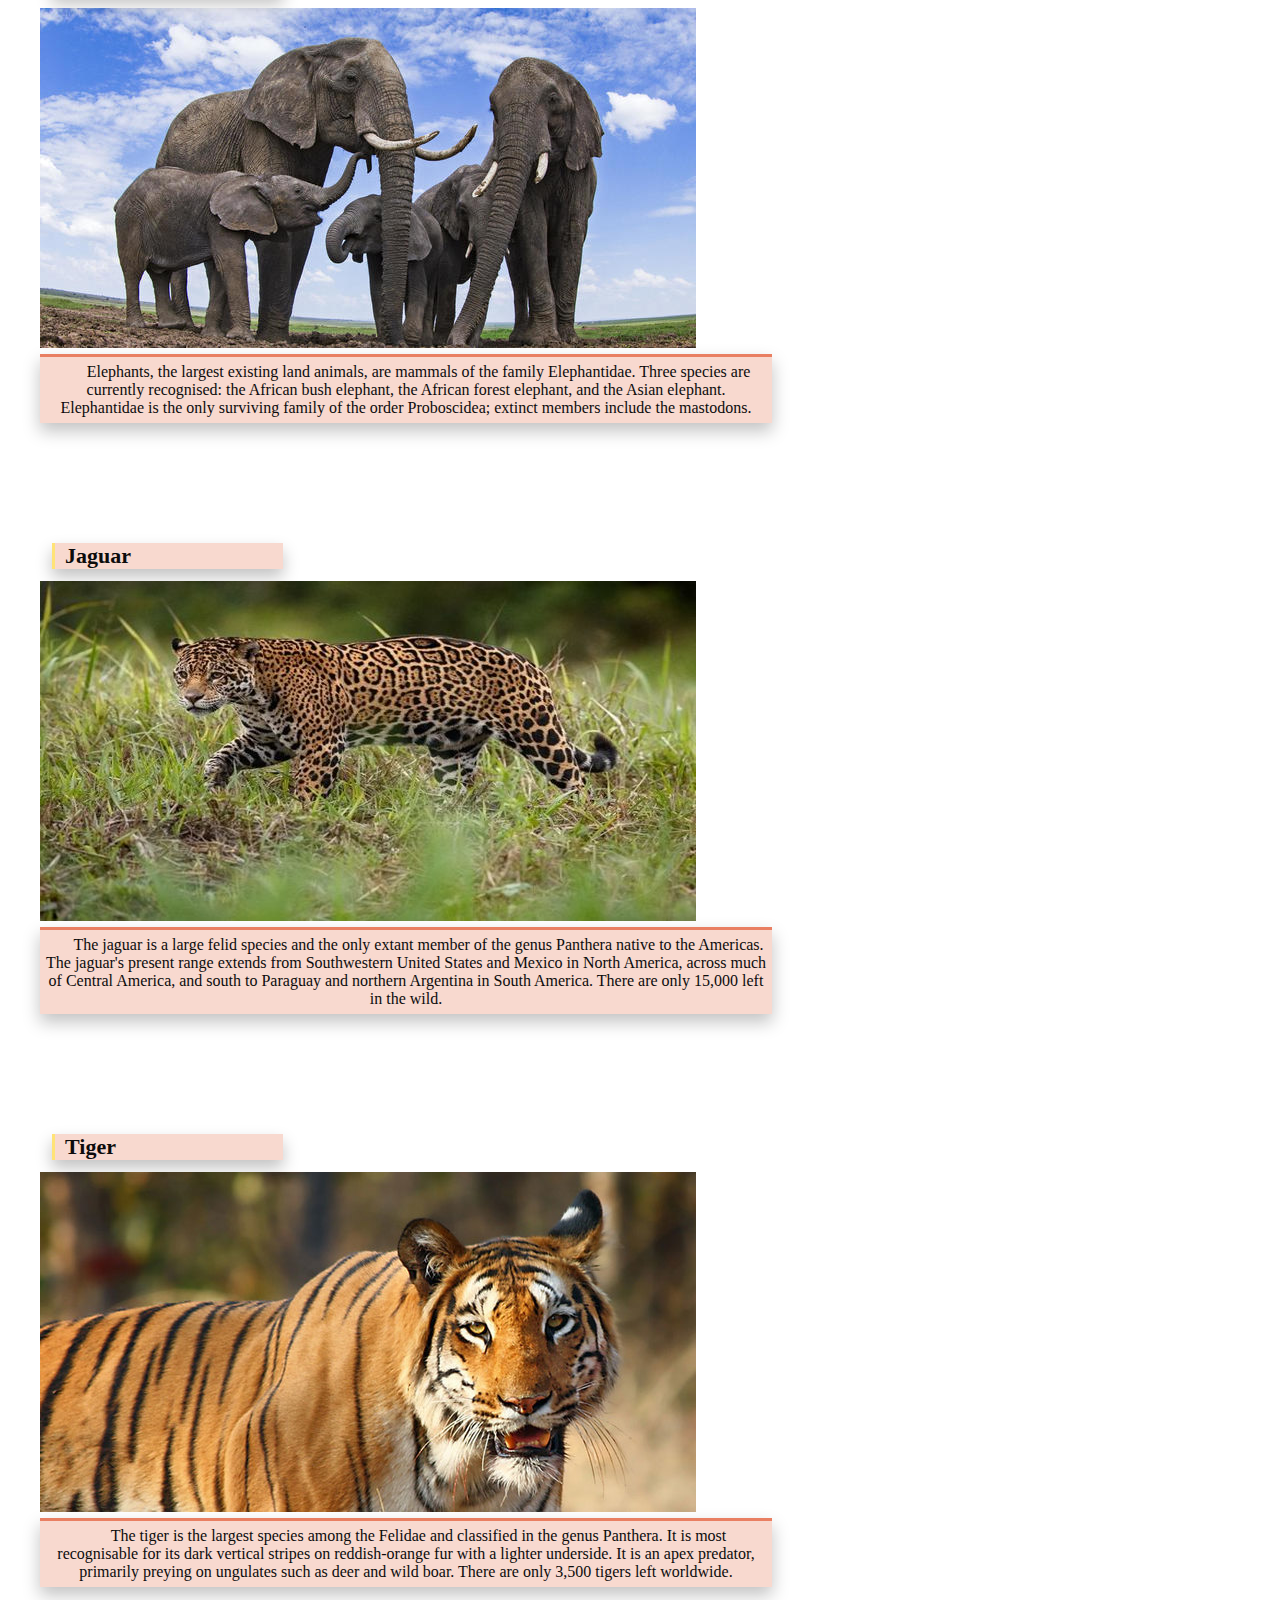
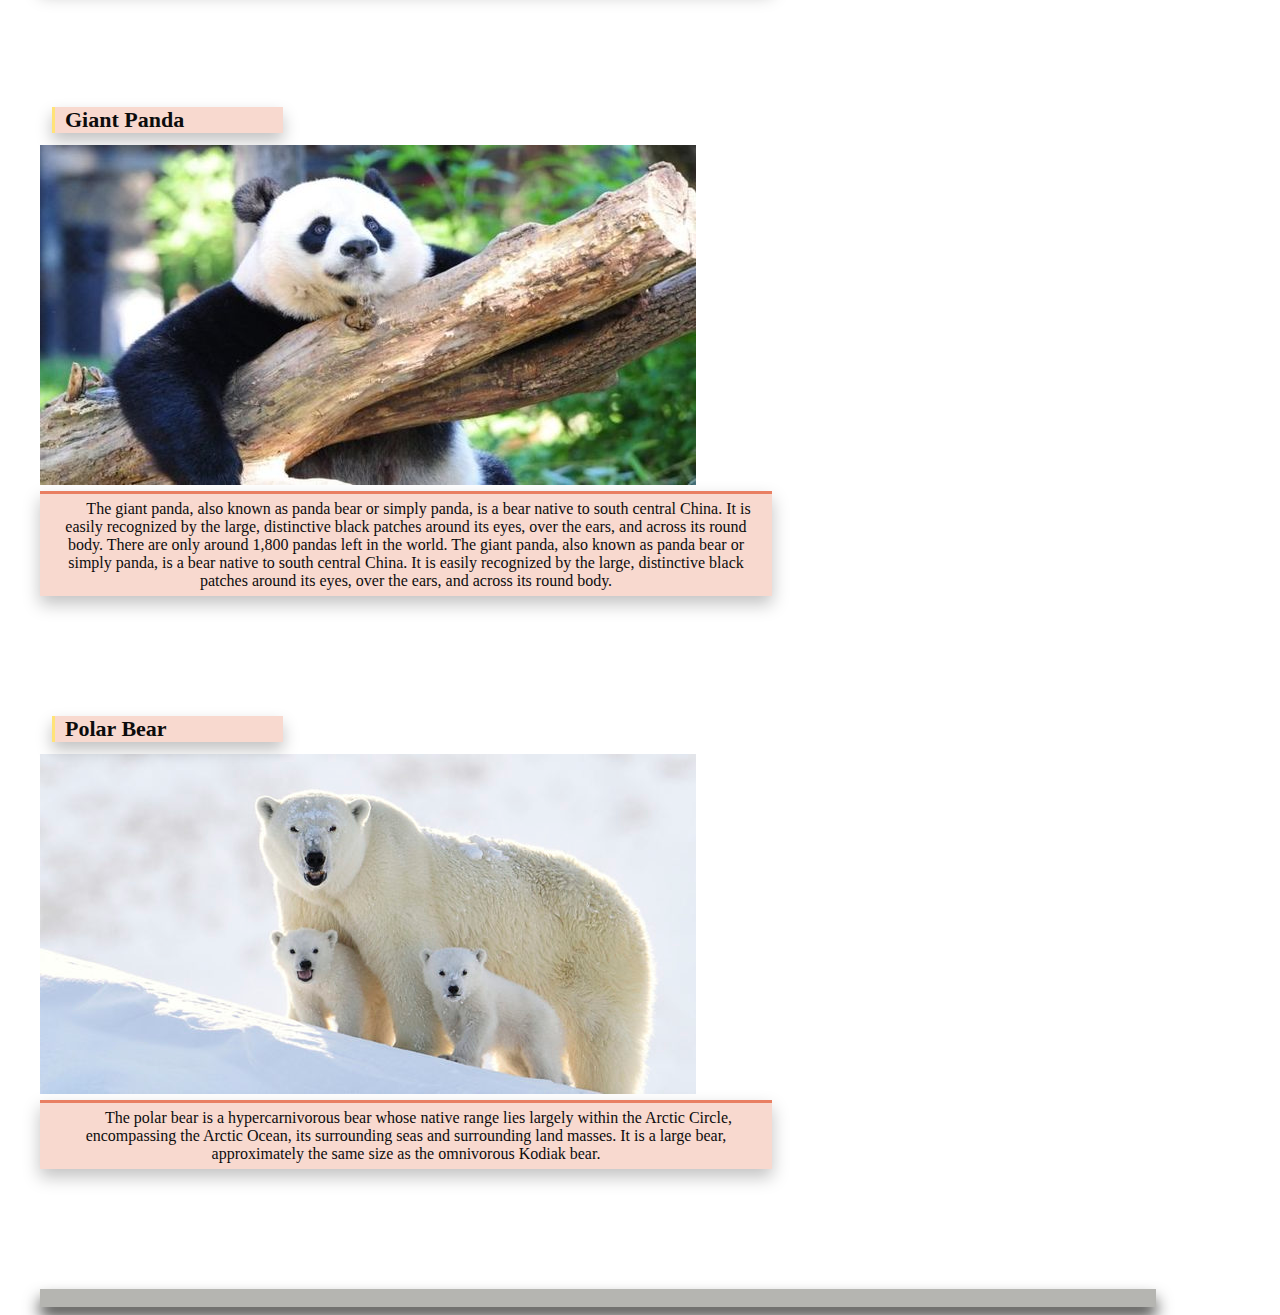
==== commit 1cc8f92d: "day10" ====
--- a/index.html
+++ b/index.html
@@ -14,28 +14,36 @@
     <div id="header"><a href="index.html">Home</a></div>
     <div id="nav"><a href="faq.html">FAQ</a></div>
     <div id="blackLine">Text</div>
-    <center><div id="content">This website was made to spread awareness of endangered animals, all of the animals shown on this page are almost extinct.</div></center>
+    <div id="content">This website was made to spread awareness of endangered animals, all of the animals shown on this page are almost extinct.</div>
     <div id="imageTitle">Rhinoceros</div>
     <div id="rhino"></div>
-    <div id="imageContent">The smaller black rhino remains critically endangered, with about 5,000 left. Asian species of rhino have suffered even more, with 3,500 Indian one-horned rhinos left in Nepal and India, fewer than 100 Sumatran rhinos (known for their long hair), and only about 60 Javan rhinos left in the world.</div>
+    <div id="imageContent">The smaller black rhino remains critically endangered, with about 5,000 left. Asian species of rhino have suffered even more, with 3,500 Indian one-horned rhinos left in Nepal and India, fewer than 100 Sumatran rhinos
+      (known for their long hair), and only about 60 Javan rhinos left in the world.</div>
     <div id="imageTitle">Humpback Whale</div>
     <div id="whale"></div>
-    <div id="imageContent">The humpback whale is a species of baleen whale. One of the larger rorqual species, adults range in length from 12–16 m and weigh around 25–30 metric tons. The humpback has a distinctive body shape, with long pectoral fins and a knobbly head.</div>
+    <div id="imageContent">The humpback whale is a species of baleen whale. One of the larger rorqual species, adults range in length from 12–16 m and weigh around 25–30 metric tons. The humpback has a distinctive body shape, with long pectoral fins
+      and a knobbly head.</div>
     <div id="imageTitle">Elephant</div>
     <div id="elephants"></div>
-    <div id="imageContent">Elephants, the largest existing land animals, are mammals of the family Elephantidae. Three species are currently recognised: the African bush elephant, the African forest elephant, and the Asian elephant. Elephantidae is the only surviving family of the order Proboscidea; extinct members include the mastodons.</div>
+    <div id="imageContent">Elephants, the largest existing land animals, are mammals of the family Elephantidae. Three species are currently recognised: the African bush elephant, the African forest elephant, and the Asian elephant. Elephantidae is
+      the only surviving family of the order Proboscidea; extinct members include the mastodons.</div>
     <div id="imageTitle">Jaguar</div>
     <div id="jaguar"></div>
-    <div id="imageContent">The jaguar is a large felid species and the only extant member of the genus Panthera native to the Americas. The jaguar's present range extends from Southwestern United States and Mexico in North America, across much of Central America, and south to Paraguay and northern Argentina in South America. There are only 15,000 left in the wild.</div>
+    <div id="imageContent">The jaguar is a large felid species and the only extant member of the genus Panthera native to the Americas. The jaguar's present range extends from Southwestern United States and Mexico in North America, across much of
+      Central America, and south to Paraguay and northern Argentina in South America. There are only 15,000 left in the wild.</div>
     <div id="imageTitle">Tiger</div>
     <div id="tiger"></div>
-    <div id="imageContent">The tiger is the largest species among the Felidae and classified in the genus Panthera. It is most recognisable for its dark vertical stripes on reddish-orange fur with a lighter underside. It is an apex predator, primarily preying on ungulates such as deer and wild boar. There are only 3,500 tigers left worldwide.</div>
+    <div id="imageContent">The tiger is the largest species among the Felidae and classified in the genus Panthera. It is most recognisable for its dark vertical stripes on reddish-orange fur with a lighter underside. It is an apex predator,
+      primarily preying on ungulates such as deer and wild boar. There are only 3,500 tigers left worldwide.</div>
     <div id="imageTitle">Giant Panda</div>
     <div id="panda"></div>
-    <div id="imageContent">The giant panda, also known as panda bear or simply panda, is a bear native to south central China. It is easily recognized by the large, distinctive black patches around its eyes, over the ears, and across its round body. There are only around 1,800 pandas left in the world. The giant panda, also known as panda bear or simply panda, is a bear native to south central China. It is easily recognized by the large, distinctive black patches around its eyes, over the ears, and across its round body. </div>
+    <div id="imageContent">The giant panda, also known as panda bear or simply panda, is a bear native to south central China. It is easily recognized by the large, distinctive black patches around its eyes, over the ears, and across its round body.
+      There are only around 1,800 pandas left in the world. The giant panda, also known as panda bear or simply panda, is a bear native to south central China. It is easily recognized by the large, distinctive black patches around its eyes, over the
+      ears, and across its round body. </div>
     <div id="imageTitle">Polar Bear</div>
     <div id="polar"></div>
-    <div id="imageContent">The polar bear is a hypercarnivorous bear whose native range lies largely within the Arctic Circle, encompassing the Arctic Ocean, its surrounding seas and surrounding land masses. It is a large bear, approximately the same size as the omnivorous Kodiak bear. </div>
+    <div id="imageContent">The polar bear is a hypercarnivorous bear whose native range lies largely within the Arctic Circle, encompassing the Arctic Ocean, its surrounding seas and surrounding land masses. It is a large bear, approximately the same
+      size as the omnivorous Kodiak bear. </div>
     <div id="footer">Text</div>
   </div>
 </body>
--- a/style.css
+++ b/style.css
@@ -3,7 +3,7 @@
   margin: auto;
 }
 
-body{
+body {
   background-image:
   url("images/newbackground.jpg");
   background-repeat: no-repeat;
@@ -43,6 +43,8 @@
 }
 
 #content {
+  margin-left: auto;
+  margin-right: auto;
   font-weight: bold;
   text-indent: 25px;
   padding: .5%;
@@ -54,6 +56,7 @@
   opacity: 95%;
   border-top-style: solid;
   border-color: #E8795A;
+  margin-bottom: 8%;
 }
 
 #imageTitle{
@@ -168,18 +171,6 @@
 
 }
 
-/*content2 {
-  padding: .5%;
-  width: 65%;
-  margin: .5%;
-  background: rgba(232, 121, 90, 0.3);
-  text-align: left;
-  box-shadow: 0px 8px 16px 0px rgba(0, 0, 0, 0.25);
-  opacity: 95%;
-  border-left-style: solid;
-  border-color: #FFE270
-}*/
-
 #footer {
   background: #B5B5B1;
   clear: both;
